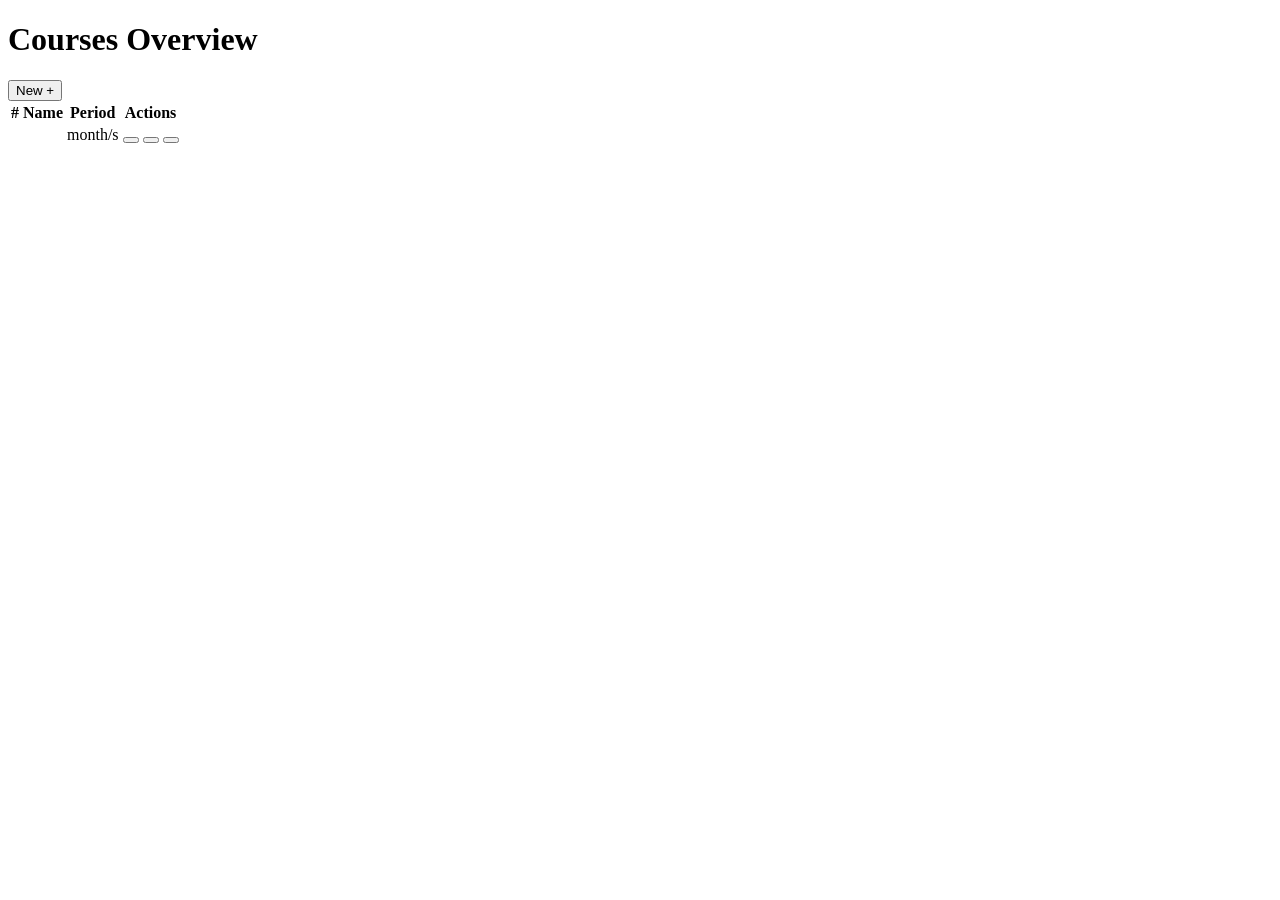
==== src/main/resources/templates/courseOverview.html @ 06eaf1a9 "changed name of Training -> Course" ====
<!DOCTYPE html>
<html lang="en" xmlns:th="https://www.thymeleaf.org">
<head th:replace="fragments/general :: baseHeader(~{:: title})">
    <title>Courses Overview</title>
</head>
<body>

<div th:replace="fragments/general :: navbar"></div>

<main class="container main-content" id="pills-home">
    <h1 class="text-center">Courses Overview</h1>
    <section>
        <div class="d-flex mb-3 justify-content-end">
            <button type="button" class="btn btn-outline-success"
                    data-bs-toggle="modal"
                    data-bs-target="#course-modal"
                    course-name=""
                    course-period=""
                    course-id=""
                    th:onclick="updateCourseModalForm(this,
                                this.getAttribute('course-name'),
                                 this.getAttribute('course-period'),
                                 this.getAttribute('course-id'),
                            )"
            >
                New +
            </button>
        </div>
        <table class="table table-hover">
            <thead>
            <tr>
                <th scope="col">#</th>
                <th scope="col">Name</th>
                <th scope="col">Period</th>
                <th scope="col" class="text-end">Actions</th>
            </tr>
            </thead>
            <tbody>
            <tr th:each="course: ${courses}">
                <th scope="row" th:text="${course.getCourseId}"></th>
                <td th:text="${course.name}"></td>
                <td><span th:text="${course.period}"></span> month/s</td>
                <td class="text-end">
                    <button type="button" class="btn btn-outline-success" data-bs-toggle="modal"
                            data-bs-target="#course-modal"
                            th:course-name="${course.name}"
                            th:course-period="${course.period}"
                            th:course-id="${course.getCourseId}"
                            th:onclick="updateCourseModalForm(this,
                                this.getAttribute('course-name'),
                                 this.getAttribute('course-period'),
                                 this.getAttribute('course-id'),
                            )"
                    >
                        <span th:replace="fragments/icons :: editIcon"></span>
                    </button>
                    <button type="button" class="btn btn-outline-danger" data-bs-toggle="modal"
                            th:attr="data-bs-target='#delete-modal' + ${course.getCourseId}">
                        <span th:replace="fragments/icons :: deleteIcon"></span>
                    </button>
                    <button type="button" class="btn btn-outline-info" data-bs-toggle="modal" data-bs-target="#courseModal">
                        <span th:replace="fragments/icons :: infoIcon"></span>
                    </button>

                    <div th:replace="fragments/course :: courseDeleteModal(${course})"></div>
                </td>
            </tr>
            </tbody>
        </table>
    </section>
</main>

<div th:replace="fragments/course :: courseModal(${course})"></div>

<div th:replace="fragments/general :: footer"></div>
<div th:replace="fragments/general :: bottomScripts"></div>
<div th:replace="fragments/course :: courseScripts"></div>

</body>
</html>
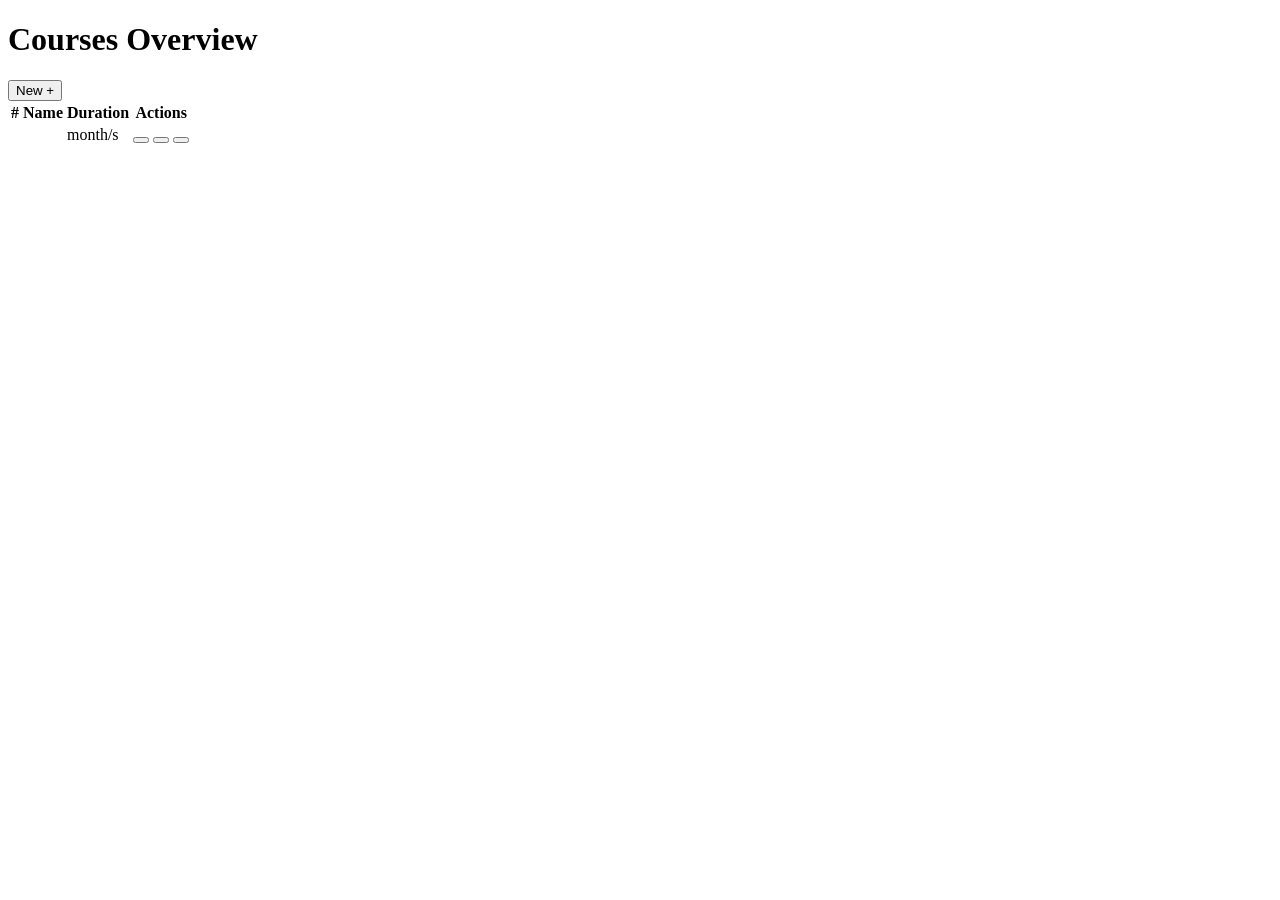
==== commit 36dababe: "added dommy Course details page" ====
--- a/src/main/resources/templates/courseOverview.html
+++ b/src/main/resources/templates/courseOverview.html
@@ -17,11 +17,7 @@
                     course-name=""
                     course-period=""
                     course-id=""
-                    th:onclick="updateCourseModalForm(this,
-                                this.getAttribute('course-name'),
-                                 this.getAttribute('course-period'),
-                                 this.getAttribute('course-id'),
-                            )"
+                    onclick="updateCourseModalForm(this)"
             >
                 New +
             </button>
@@ -31,7 +27,7 @@
             <tr>
                 <th scope="col">#</th>
                 <th scope="col">Name</th>
-                <th scope="col">Period</th>
+                <th scope="col">Duration</th>
                 <th scope="col" class="text-end">Actions</th>
             </tr>
             </thead>
@@ -45,25 +41,27 @@
                             data-bs-target="#course-modal"
                             th:course-name="${course.name}"
                             th:course-period="${course.period}"
-                            th:course-id="${course.getCourseId}"
-                            th:onclick="updateCourseModalForm(this,
-                                this.getAttribute('course-name'),
-                                 this.getAttribute('course-period'),
-                                 this.getAttribute('course-id'),
-                            )"
+                            th:course-id="${course.courseId}"
+                            onclick="updateCourseModalForm(this)"
                     >
                         <span th:replace="fragments/icons :: editIcon"></span>
                     </button>
                     <button type="button" class="btn btn-outline-danger" data-bs-toggle="modal"
-                            th:attr="data-bs-target='#delete-modal' + ${course.getCourseId}">
+                            th:attr="data-bs-target='#delete-modal' + ${course.courseId}">
                         <span th:replace="fragments/icons :: deleteIcon"></span>
                     </button>
-                    <button type="button" class="btn btn-outline-info" data-bs-toggle="modal" data-bs-target="#courseModal">
+                    <button type="button" class="btn btn-outline-info" data-bs-toggle="modal"
+                            th:attr="data-bs-target='#course-details' + ${course.courseId}"
+                            data-bs-title="This top tooltip is themed via CSS variables."
+                    >
                         <span th:replace="fragments/icons :: infoIcon"></span>
                     </button>
+                </td>
 
-                    <div th:replace="fragments/course :: courseDeleteModal(${course})"></div>
-                </td>
+                <div th:replace="fragments/course :: courseDeleteModal(${course})"></div>
+
+                <div th:replace="fragments/course :: courseDetails"></div>
+
             </tr>
             </tbody>
         </table>
@@ -71,7 +69,6 @@
 </main>
 
 <div th:replace="fragments/course :: courseModal(${course})"></div>
-
 <div th:replace="fragments/general :: footer"></div>
 <div th:replace="fragments/general :: bottomScripts"></div>
 <div th:replace="fragments/course :: courseScripts"></div>
